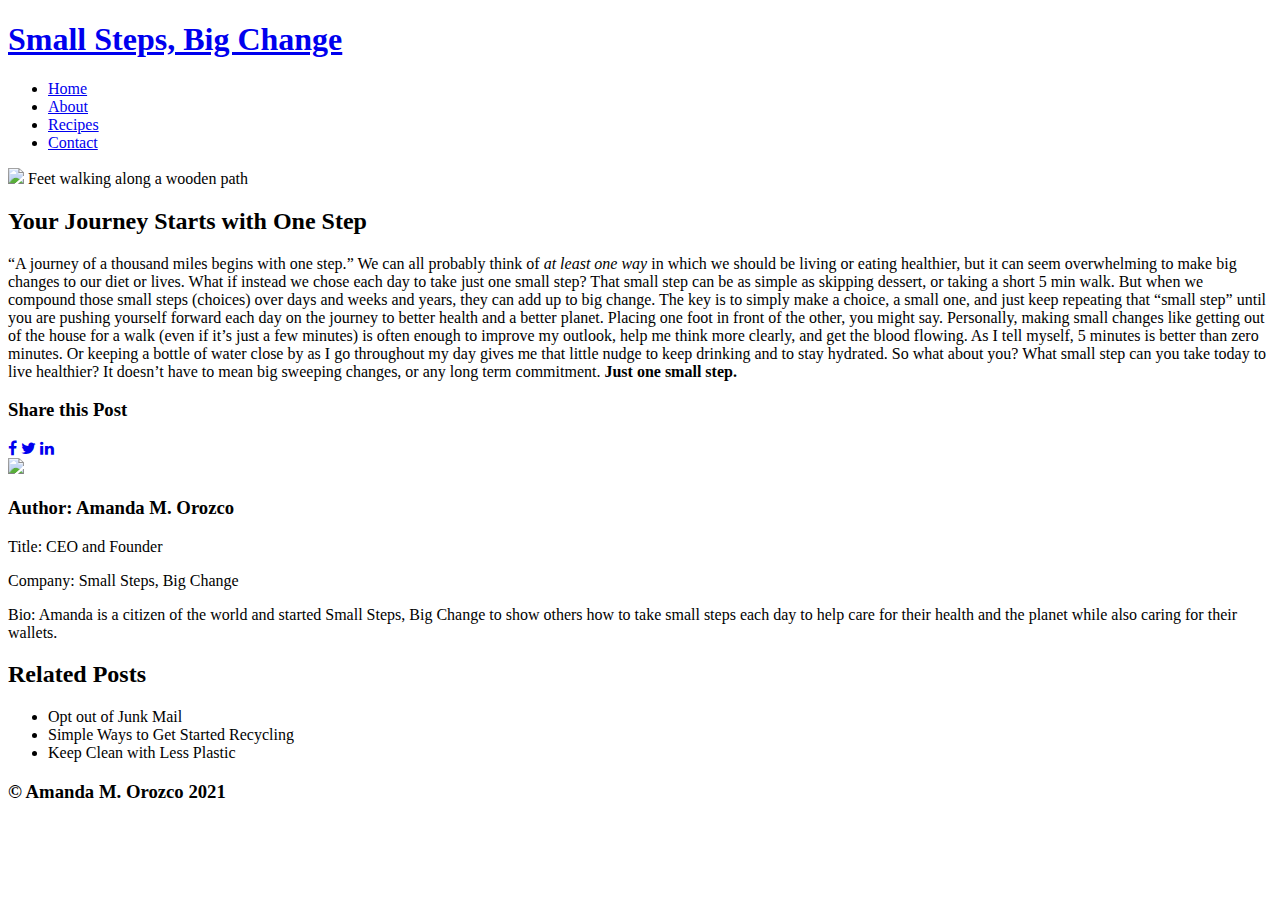
==== blog-post.html @ eb7f387c "Initial commit" ====
<!DOCTYPE html>
<html>
<head>
  <meta charset="utf-8" />
  <title>Small Steps, Big Change</title>
  <meta name="description" content="Example" />
  <link rel="preconnect" href="https://fonts.googleapis.com">
  <link rel="preconnect" href="https://fonts.gstatic.com" crossorigin>
  <link href="https://fonts.googleapis.com/css2?family=Open+Sans:wght@300&display=swap" rel="stylesheet">
  <link href="https://maxcdn.bootstrapcdn.com/font-awesome/4.5.0/css/font-awesome.min.css" rel="stylesheet">
</head>
<body>
  <div class= "container">
    <div class="header">
<!--       <h1>Small Steps, Big Change</h1> -->
      <h1 class="logo"><a href="#">Small Steps, Big Change</a></h1>
      <ul class="main-nav">
          <li><a href="#">Home</a></li>
          <li><a href="#">About</a></li>
          <li><a href="#">Recipes</a></li>
          <li><a href="https://docs.google.com/forms/d/e/1FAIpQLSd3xajaAPLO5ScTUN7aZpJiikQOSHIYeUILpxRYjlCHyStw1g/viewform">Contact</a></li>
      </ul>
    </div>   
    <div class="content">
      <img class="post-header" src="https://images.pexels.com/photos/631986/pexels-photo-631986.jpeg?auto=compress&cs=tinysrgb&dpr=2&h=750&w=1260">
      <caption>Feet walking along a wooden path</caption>
      <h2>Your Journey Starts with One Step</h2>
      <article class="article"><q>A journey of a thousand miles begins with one step.</q> We can all probably think of <em>at least one way</em> in which we should be living or eating healthier, but it can seem overwhelming to make big changes to our diet or lives. What if instead we chose each day to take just one small step? That small step can be as simple as skipping dessert, or taking a short 5 min walk. But when we compound those small steps (choices) over days and weeks and years, they can add up to big change. The key is to simply make a choice, a small one, and just keep repeating that “small step” until you are pushing yourself forward each day on the journey to better health and a better planet. Placing one foot in front of the other, you might say. Personally, making small changes like getting out of the house for a walk (even if it’s just a few minutes) is often enough to improve my outlook, help me think more clearly, and get the blood flowing. As I tell myself, 5 minutes is better than zero minutes. Or keeping a bottle of water close by as I go throughout my day gives me that little nudge to keep drinking and to stay hydrated. So what about you? What small step can you take today to live healthier? It doesn’t have to mean big sweeping changes, or any long term commitment. <b>Just one small step.</b></article>
      <h3>Share this Post</h3>
 
<!--  These are the social share buttons      -->
      
      <div id="share">

  <!-- facebook -->
  <a class="facebook" href="https://www.facebook.com/share.php?u=https://smallstepsbc.medium.com/your-journey-starts-with-one-small-step-93bbefdd628e&title=Your Journey Starts with One Step" target="blank"><i class="fa fa-facebook"></i></a>

  <!-- twitter -->
  <a class="twitter" href="https://twitter.com/intent/tweet?status=Your Journey Starts with One Step+https://smallstepsbc.medium.com/your-journey-starts-with-one-small-step-93bbefdd628e" target="blank"><i class="fa fa-twitter"></i></a>

  <!-- linkedin -->
  <a class="linkedin" href="https://www.linkedin.com/shareArticle?mini=true&url=https://smallstepsbc.medium.com/your-journey-starts-with-one-small-step-93bbefdd628e&title=Your Journey Starts with One Step&source={{source}}" target="blank"><i class="fa fa-linkedin"></i></a>
      </div>
      <div class="card">
        <div class="author-info">
            <img class="avatar" src="https://avataaars.io/?avatarStyle=Circle&topType=LongHairNotTooLong&accessoriesType=Prescription02&hairColor=Brown&facialHairType=Blank&clotheType=ShirtScoopNeck&clotheColor=Blue02&eyeType=Happy&eyebrowType=DefaultNatural&mouthType=Default&skinColor=Pale"/>
            <div>
              <h3>Author: Amanda M. Orozco</h3>
              <p>Title: CEO and Founder</p>
              <p>Company: Small Steps, Big Change</p>
              <p>Bio: Amanda is a citizen of the world and started Small Steps, Big Change to show others how to take small steps each day to help care for their health and the planet while also caring for their wallets.
            </div>
          </div>
          
          </div>
        </div>
      </div>
    <div class="sidebar">
      <h2>Related Posts</h2>
      <ul>
        <li>Opt out of Junk Mail</li>
        <li>Simple Ways to Get Started Recycling</li>
        <li>Keep Clean with Less Plastic</li>
    </div>
    <div class="footer">
      <h3>© Amanda M. Orozco 2021</h3>
    </div>
  </div>
</body>
</html>
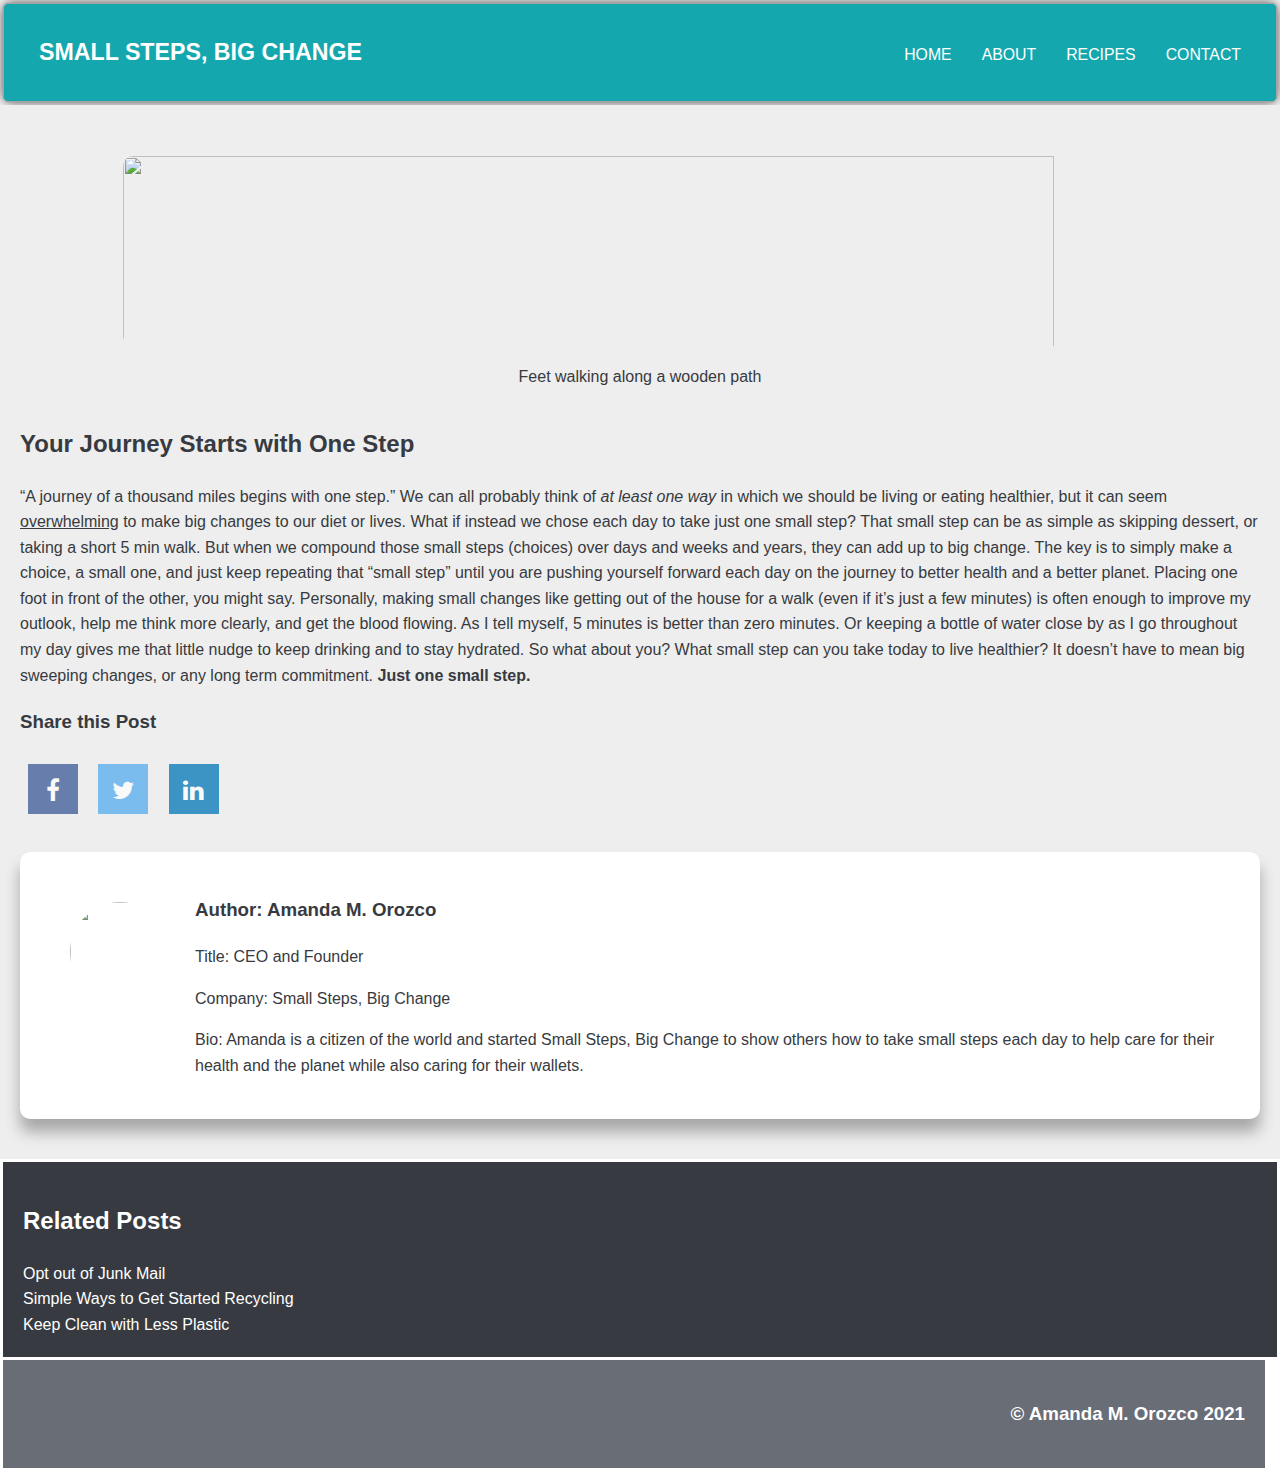
==== commit c9461f5e: "Udacity review fixes" ====
--- a/blog-post.html
+++ b/blog-post.html
@@ -7,7 +7,8 @@
   <link rel="preconnect" href="https://fonts.googleapis.com">
   <link rel="preconnect" href="https://fonts.gstatic.com" crossorigin>
   <link href="https://fonts.googleapis.com/css2?family=Open+Sans:wght@300&display=swap" rel="stylesheet">
-  <link href="https://maxcdn.bootstrapcdn.com/font-awesome/4.5.0/css/font-awesome.min.css" rel="stylesheet">
+  <link href="https://cdnjs.cloudflare.com/ajax/libs/font-awesome/4.5.0/css/font-awesome.min.css" rel="stylesheet">
+  <link href="css/style.css" rel="stylesheet" />
 </head>
 <body>
   <div class= "container">
@@ -15,17 +16,19 @@
 <!--       <h1>Small Steps, Big Change</h1> -->
       <h1 class="logo"><a href="#">Small Steps, Big Change</a></h1>
       <ul class="main-nav">
-          <li><a href="#">Home</a></li>
+          <li><a href="index.html">Home</a></li>
           <li><a href="#">About</a></li>
           <li><a href="#">Recipes</a></li>
           <li><a href="https://docs.google.com/forms/d/e/1FAIpQLSd3xajaAPLO5ScTUN7aZpJiikQOSHIYeUILpxRYjlCHyStw1g/viewform">Contact</a></li>
       </ul>
     </div>   
     <div class="content">
-      <img class="post-header" src="https://images.pexels.com/photos/631986/pexels-photo-631986.jpeg?auto=compress&cs=tinysrgb&dpr=2&h=750&w=1260">
-      <caption>Feet walking along a wooden path</caption>
+      <figure>
+        <img class="post-image" src="https://images.pexels.com/photos/631986/pexels-photo-631986.jpeg?auto=compress&cs=tinysrgb&dpr=2&h=750&w=1260">
+        <figcaption class="image-caption">Feet walking along a wooden path</figcaption>
+      </figure>
       <h2>Your Journey Starts with One Step</h2>
-      <article class="article"><q>A journey of a thousand miles begins with one step.</q> We can all probably think of <em>at least one way</em> in which we should be living or eating healthier, but it can seem overwhelming to make big changes to our diet or lives. What if instead we chose each day to take just one small step? That small step can be as simple as skipping dessert, or taking a short 5 min walk. But when we compound those small steps (choices) over days and weeks and years, they can add up to big change. The key is to simply make a choice, a small one, and just keep repeating that “small step” until you are pushing yourself forward each day on the journey to better health and a better planet. Placing one foot in front of the other, you might say. Personally, making small changes like getting out of the house for a walk (even if it’s just a few minutes) is often enough to improve my outlook, help me think more clearly, and get the blood flowing. As I tell myself, 5 minutes is better than zero minutes. Or keeping a bottle of water close by as I go throughout my day gives me that little nudge to keep drinking and to stay hydrated. So what about you? What small step can you take today to live healthier? It doesn’t have to mean big sweeping changes, or any long term commitment. <b>Just one small step.</b></article>
+      <article class="article"><q>A journey of a thousand miles begins with one step.</q> We can all probably think of <em>at least one way</em> in which we should be living or eating healthier, but it can seem <u>overwhelming</u> to make big changes to our diet or lives. What if instead we chose each day to take just one small step? That small step can be as simple as skipping dessert, or taking a short 5 min walk. But when we compound those small steps (choices) over days and weeks and years, they can add up to big change. The key is to simply make a choice, a small one, and just keep repeating that “small step” until you are pushing yourself forward each day on the journey to better health and a better planet. Placing one foot in front of the other, you might say. Personally, making small changes like getting out of the house for a walk (even if it’s just a few minutes) is often enough to improve my outlook, help me think more clearly, and get the blood flowing. As I tell myself, 5 minutes is better than zero minutes. Or keeping a bottle of water close by as I go throughout my day gives me that little nudge to keep drinking and to stay hydrated. So what about you? What small step can you take today to live healthier? It doesn’t have to mean big sweeping changes, or any long term commitment. <b>Just one small step.</b></article>
       <h3>Share this Post</h3>
  
 <!--  These are the social share buttons      -->
@@ -41,7 +44,7 @@
   <!-- linkedin -->
   <a class="linkedin" href="https://www.linkedin.com/shareArticle?mini=true&url=https://smallstepsbc.medium.com/your-journey-starts-with-one-small-step-93bbefdd628e&title=Your Journey Starts with One Step&source={{source}}" target="blank"><i class="fa fa-linkedin"></i></a>
       </div>
-      <div class="card">
+      <div class="card-author">
         <div class="author-info">
             <img class="avatar" src="https://avataaars.io/?avatarStyle=Circle&topType=LongHairNotTooLong&accessoriesType=Prescription02&hairColor=Brown&facialHairType=Blank&clotheType=ShirtScoopNeck&clotheColor=Blue02&eyeType=Happy&eyebrowType=DefaultNatural&mouthType=Default&skinColor=Pale"/>
             <div>
--- a/css/style.css
+++ b/css/style.css
@@ -0,0 +1,137 @@
+/* Import files */
+
+@import "nav-bar.css";
+
+@import "share-buttons.css";
+
+@import "author-info.css";
+
+* {
+  box-sizing: border-box;
+}
+
+body {
+  font-family: "Montserrat", sans-serif;
+  line-height: 1.6;
+  margin: 0;
+  min-height: 100vh;
+}
+
+ul {
+  margin: 0;
+  padding: 0;
+  list-style: none;
+}
+
+a {
+  text-decoration: none;
+  color: #373a40;
+}
+
+.logo {
+  margin: 0;
+  font-size: 1.45em;
+}
+
+/* Layout and Styling */
+
+.container {
+  display: grid;
+  grid-template-rows: repeat(4);
+  grid-template-columns: 1fr;
+  grid-template-areas:
+    "hd"
+    "sd"
+    "main"
+    "ft";
+}
+
+.header {
+  grid-area: hd;
+  background: #14a8ae;
+  color: #ffffff;
+  margin: 3px;
+  padding: 20px;
+}
+
+.sidebar {
+  display: grid;
+  grid-area: sd;
+  background: #373a40;
+  color: #ffffff;
+  margin: 3px;
+  padding: 20px;
+}
+
+.content {
+  display: grid;
+  grid-area: main;
+  background: #eeeeee;
+  color: #373a40;
+  padding: 20px;
+}
+
+.footer {
+  grid-area: ft;
+  background: #686d76;
+  color: #ffffff;
+  margin: 3px;
+  padding: 20px;
+  text-align: right;
+  margin-right: 15px;
+}
+
+.navigation {
+  height: 100px;
+}
+
+.title {
+  position: absolute;
+  padding-left: 20px;
+  text-transform: uppercase;
+  font-size: 1.4em;
+}
+
+.image-caption {
+  text-align: center;
+}
+
+/* Blog post card 
+
+Ref: https://codepen.io/yessglory17/pen/RwRJLQW
+
+*/
+
+.card {
+  border-radius: 10px;
+  margin-left: 20px;
+  margin-right: 20px;
+  margin-top: 30px;
+  margin-bottom: 20px;
+  background: rgb(255, 255, 255);
+  box-shadow: 0 13px 15px rgba(0, 0, 0, 0.3);
+}
+
+.post-image {
+  margin-top: 10px;
+  padding: 5px;
+  width: 90%;
+  height: 200px;
+  border-radius: 15px;
+  text-align: left;
+  margin-left: 5%;
+  object-fit: cover;
+}
+
+.post-text {
+  text-align: left;
+  margin-left: 5%;
+  margin-right: 5%;
+}
+
+.post-header {
+  text-align: left;
+  margin-left: 5%;
+  margin-right: 5%;
+  font-weight: bold;
+}
